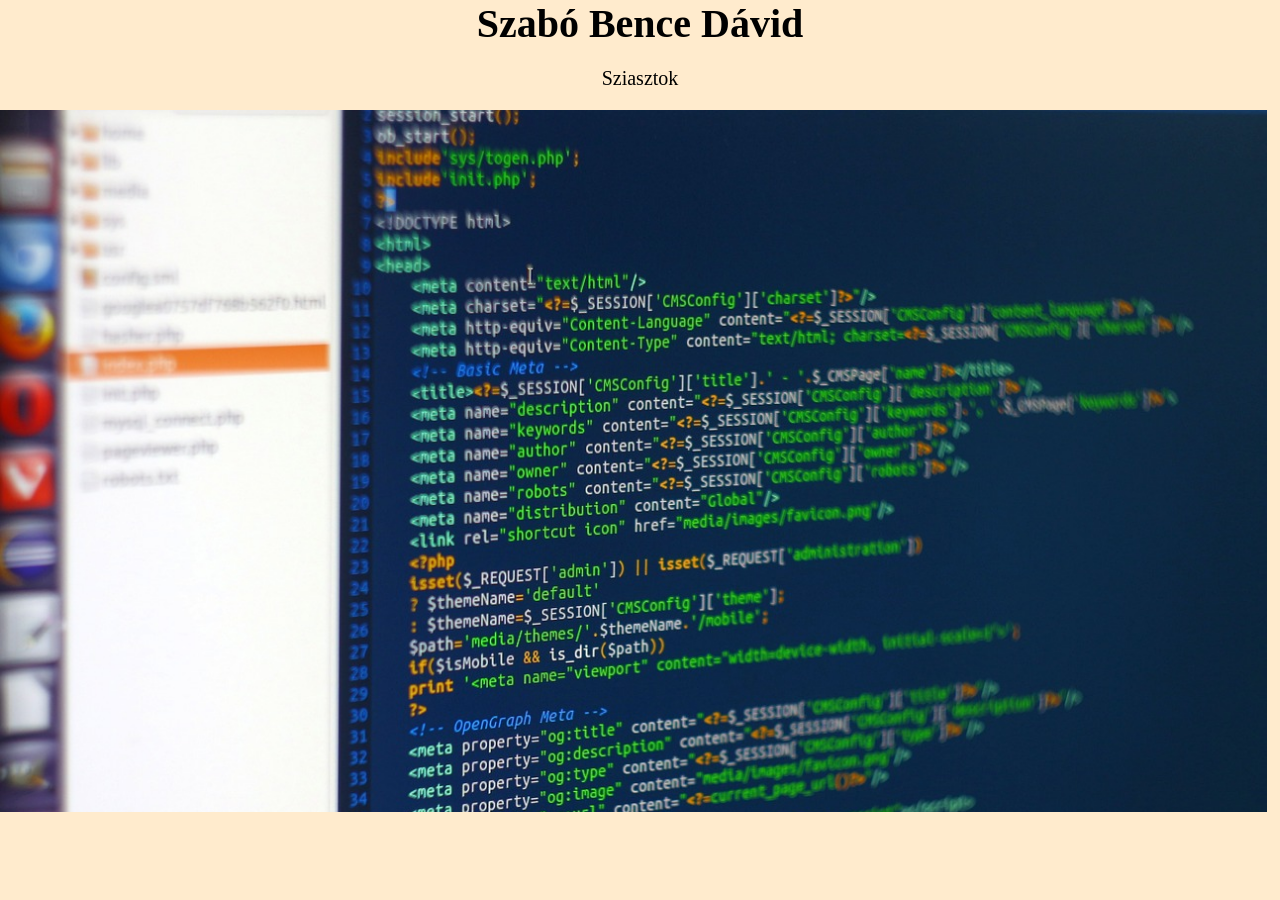
==== bence.html @ fb85bc57 "create bence.html/bence.css" ====
<!DOCTYPE html>
<html lang="en">
<head>
    <meta charset="UTF-8">
    <meta http-equiv="X-UA-Compatible" content="IE=edge">
    <meta name="viewport" content="width=device-width, initial-scale=1.0">
    <link rel="stylesheet" href="css/style.css">
    <link rel="stylesheet" href="css/bence.css">
    <title>Document</title>
</head>
<body>
    <h1>Szabó Bence Dávid</h1>
    <p>Sziasztok</p>
    <main></main>
</body>
</html>
---- css/style.css ----
* {
    box-sizing: border-box;
}

body {
    font-family: cursive;
    text-align: center;
    font-size: 20px;
    margin: 0;
    padding: 0;
}

header {
    background-color: darkorange;
    padding: 10px;
    color: white;
}

h1 {
    margin: 0;
}

nav a {
    display: inline-block;
    padding: 10px;
    margin: 0;   
    color: white;
    font-weight: bold;
    text-decoration: none;
}

nav a:hover {
    text-decoration: underline;
}

main {
    background-image: url('../img/code.jpg');
    width: 99vw;
    height: 78vh;
    background-size: cover;
}
---- css/bence.css ----
body{
    background-color: blanchedalmond;
}
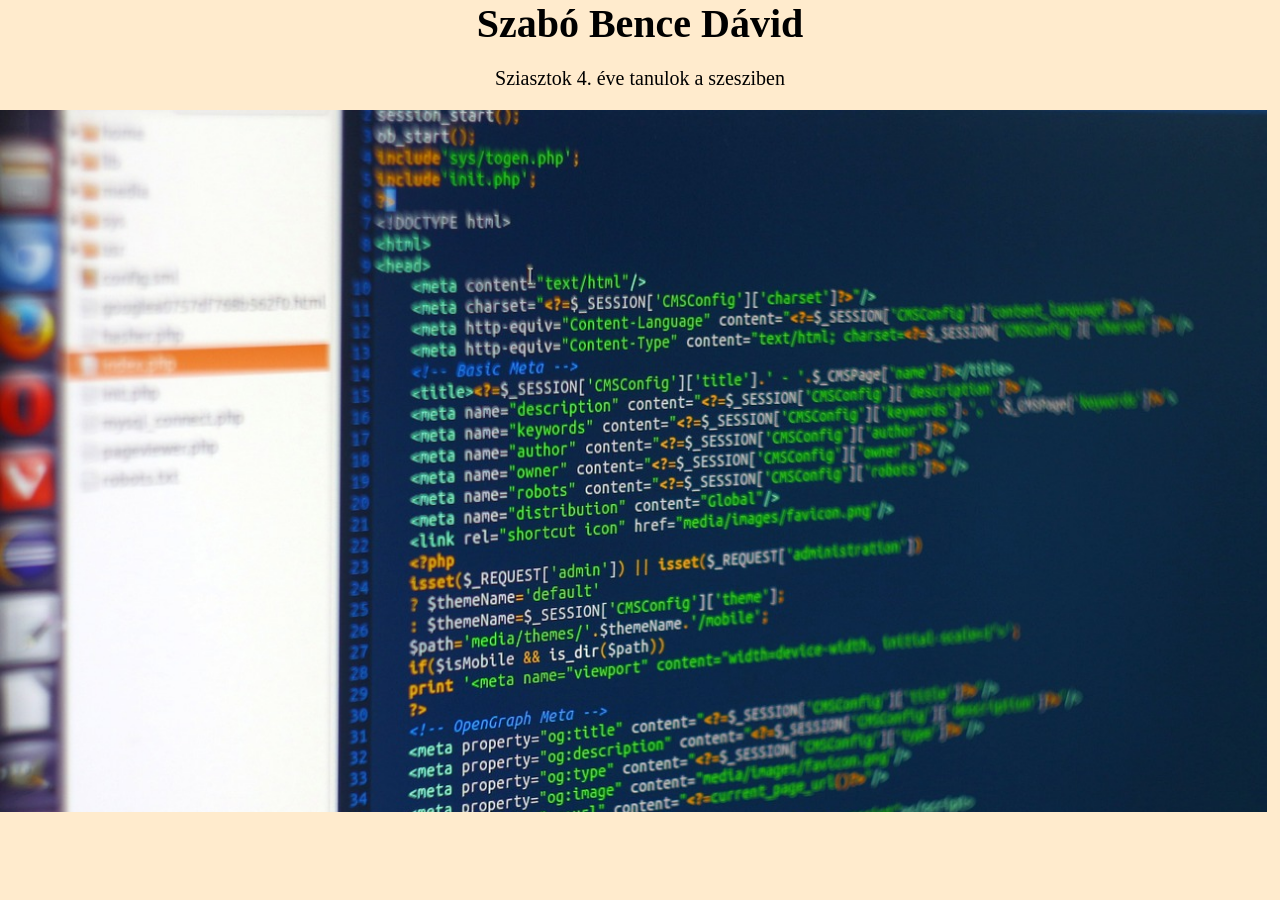
==== commit 64582f08: "Target blank" ====
--- a/bence.html
+++ b/bence.html
@@ -10,7 +10,7 @@
 </head>
 <body>
     <h1>Szabó Bence Dávid</h1>
-    <p>Sziasztok</p>
+    <p>Sziasztok 4. éve tanulok a szesziben</p>
     <main></main>
 </body>
 </html>
